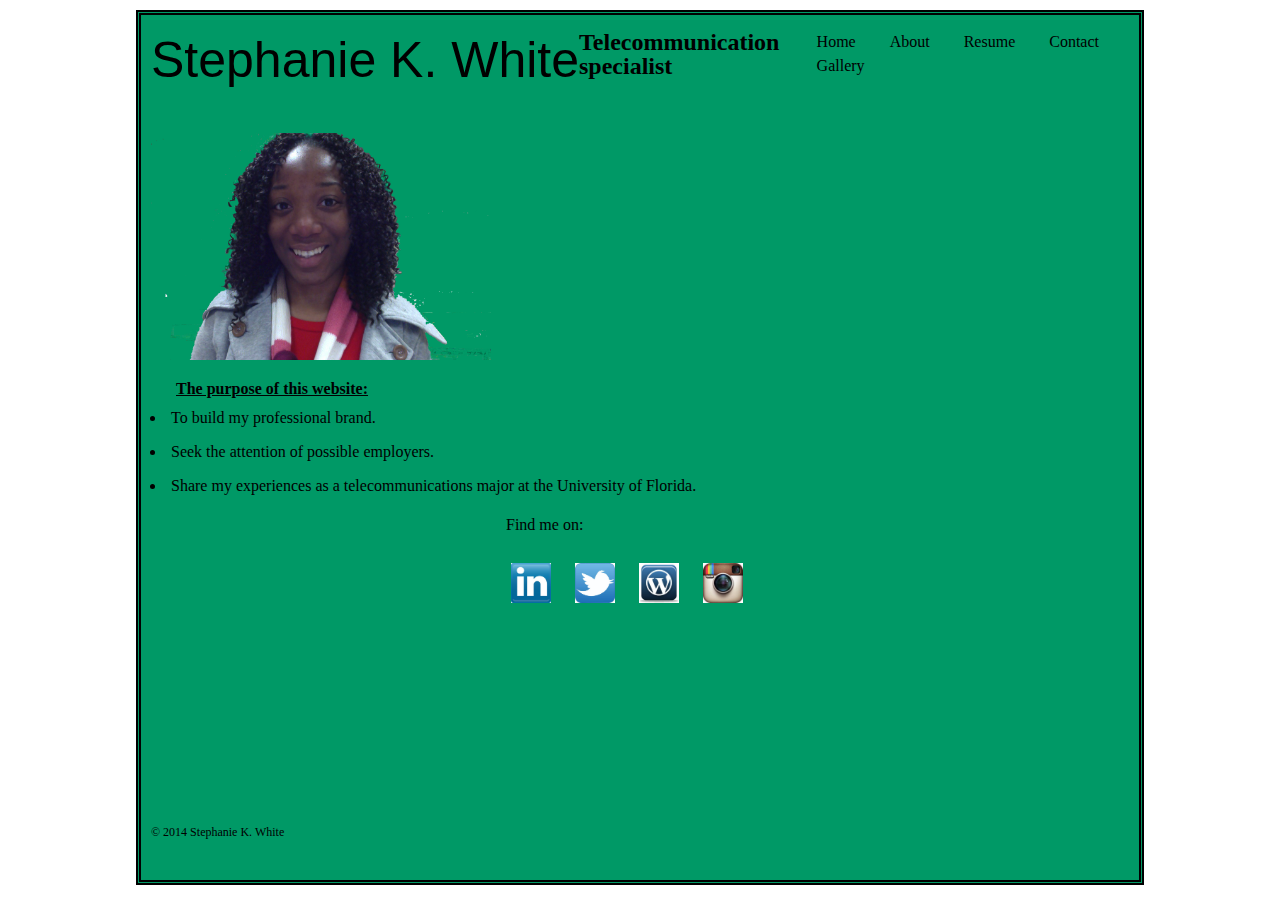
==== index.html @ c8858cb1 "troubleshooting with header" ====
<!DOCTYPE html>
<html>

    <head>
        <title>Stephanie K. White</title>
        <meta charset="UTF-8">
        <meta name="description" content="A basic HTML layout styles with CSS.">
        <meta name="keywords" content="HTML,CSS,layout,wireframe,mmc3260">
        <meta name="author" content="Stephanie White">
        <link rel="stylesheet" href="CSS/base.css">
    </head>

    <body>

        <div id="wrapper"> 
        
        <header>
            <h1>Stephanie K. White</h1>
            <nav> <!--open my navigation bar-->
                <a href="index.html">Home</a>
                <a href="about.html">About</a>
                <a href="resume.html">Resume</a>
                <a href="contact.html">Contact</a><br />
                <a href="gallery.html">Gallery</a>
            </nav>
            <h2>Telecommunication specialist</h2> <!-- added subtitle-->
        </header>
            <br /> <!-- added space in between picture and text-->
            <br />
          <figure>    
       <img src="img/step.png" width="350" alt="Steph Presshot" title="Steph Presshot"/> 
            </figure>
            
            <article>
            <ul>
                <strong><u>The purpose of this website:</strong></u>
                <li>To build my professional brand.</li>
                <li> Seek the attention of possible employers.</li>
                <li>Share my experiences as a telecommunications major at the University of Florida.</li>
            </ul>
            </article>
            
            <section>
                <p>Find me on:</p>
            <a href=http://www.linkedin.com/pub/stephanie-white/49/a33/576/ target="_blank"><img src="img/linkedin.jpeg" width="50" height="50" alt="Steph LinkedIn" title="Steph LinkedIn"/></a>
            <a href="http://www.twitter.com/Steph10White" target="_blank"><img src="img/twitter.jpeg" width="50" height="50" alt="Steph Twitter" title="Steph Twitter"/></a>
           <a href=http://whitestephanie3260.wordpress.com/ target="_blank"><img src="img/wordpress.jpeg" width="50" height="50" alt="Steph WordPress" title="Steph Wordpress"/></a>
                <a href=http://instagram.com/steph10white/ target="_blank"> <img src="img/instagram.jpeg" width="50" height="50" alt="Steph Instagram" title="Steph Instagram"/></a> 
            </section>
            
        <footer>
        <p id="copyright"> &copy; 2014 Stephanie K. White</p>
        </footer>
        
    </div> <!-- closed div--> 

    </body>

</html>
---- CSS/base.css ----
/* changing lowercase */
* {
    box-sizing: border-box;
    margin: 0;
    padding: 5px;
}

body {
    background-color:#ffffff;
    font-family: cambria, serif;
    font-size: 16px;
    line-height: 24px;
}

div {
    background-color:#009966;
    border-style: double;
    border-width: 5px;
    margin-left: 10%;
    margin-right: 10%;
}

p {
    margin-bottom: 16px;
}

header {
    background-color: #009966;
    height: 60px;
} 

header h1 {
    clear:both;
    float:left;
    font-family: cambria, arial, sans-serif;
    font: #000000;
    font-size: 50px;
    font-weight:500;
    padding: 0px; /* TRouble */
    margin-top:23px;
}

header nav {
    float:right;
    /*margin-top: 60px;*/
}

header a {
    color: #000000;
    margin-right: 20px;
    text-decoration:none;
}

 header a:link {}
 header a:visited {}
 header a:hover {
    color:#ffffff;
}
header a:active {
    text-decoration:underline;
}
header a:focus {}

figure {
    padding:0px; 
}

Section {
    margin-top: 0px;
    margin-left: 355px;
    padding: 0px;
}
    
/*img {
    margin-left: 20%;
    margin-right: 20%;
    width: 60%;
}*/
article {
    margin-bottom:0px;
    clear:both;
    padding: 0 10px 0 15px;
}

article h1 {
    font-size: 36px;
    line-height: 44px;
    margin-top: 4px;
}

article h2 {
    font-size: 24px;
    line-height: 28px;
    margin-top: 25px;
}

footer {
    font-size: 12px; 
    padding:  200px 0 10px 0;
}
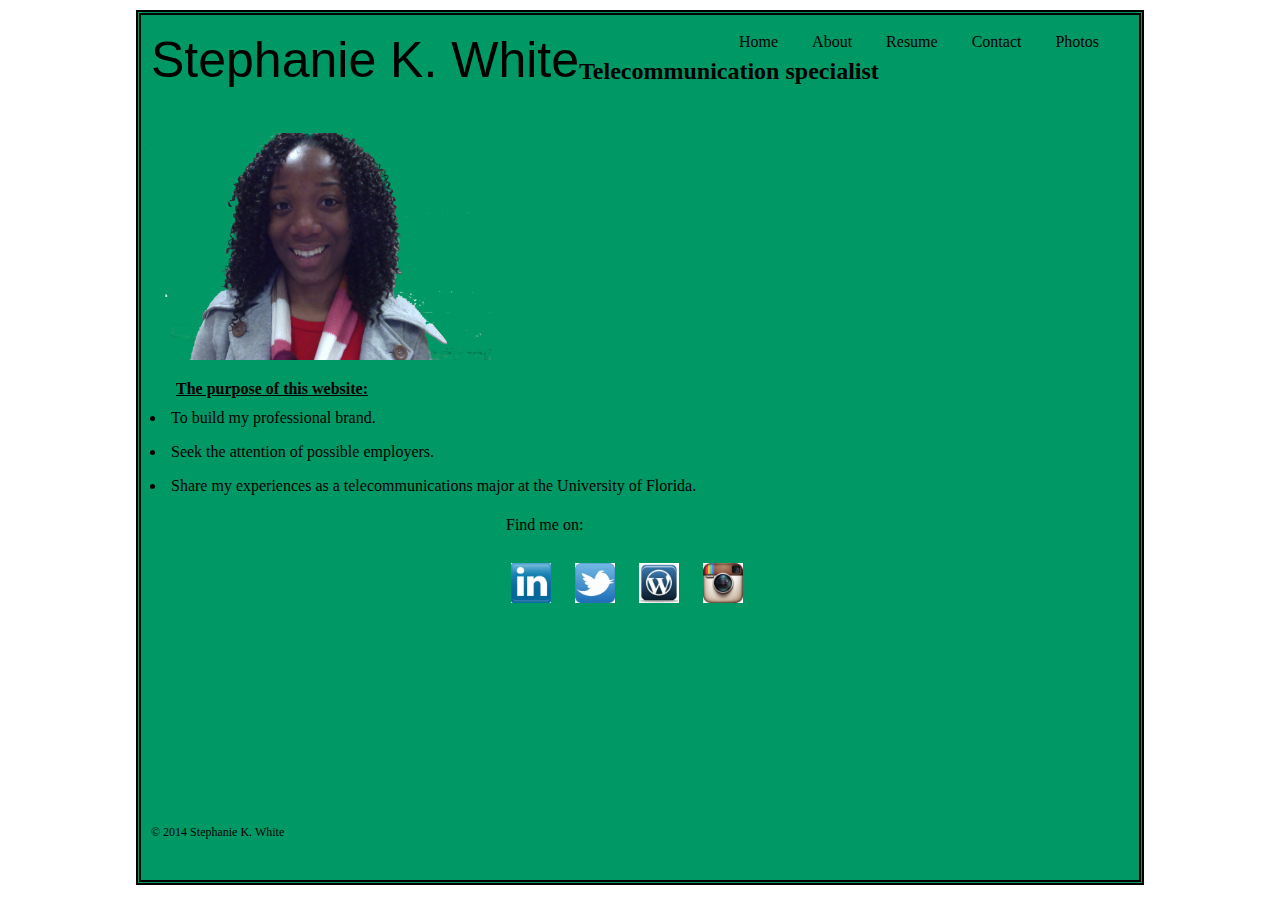
==== commit b6c6f25c: "changed gallery to photo" ====
--- a/index.html
+++ b/index.html
@@ -20,8 +20,8 @@
                 <a href="index.html">Home</a>
                 <a href="about.html">About</a>
                 <a href="resume.html">Resume</a>
-                <a href="contact.html">Contact</a><br />
-                <a href="gallery.html">Gallery</a>
+                <a href="contact.html">Contact</a>
+                <a href="photos.html">Photos</a>
             </nav>
             <h2>Telecommunication specialist</h2> <!-- added subtitle-->
         </header>
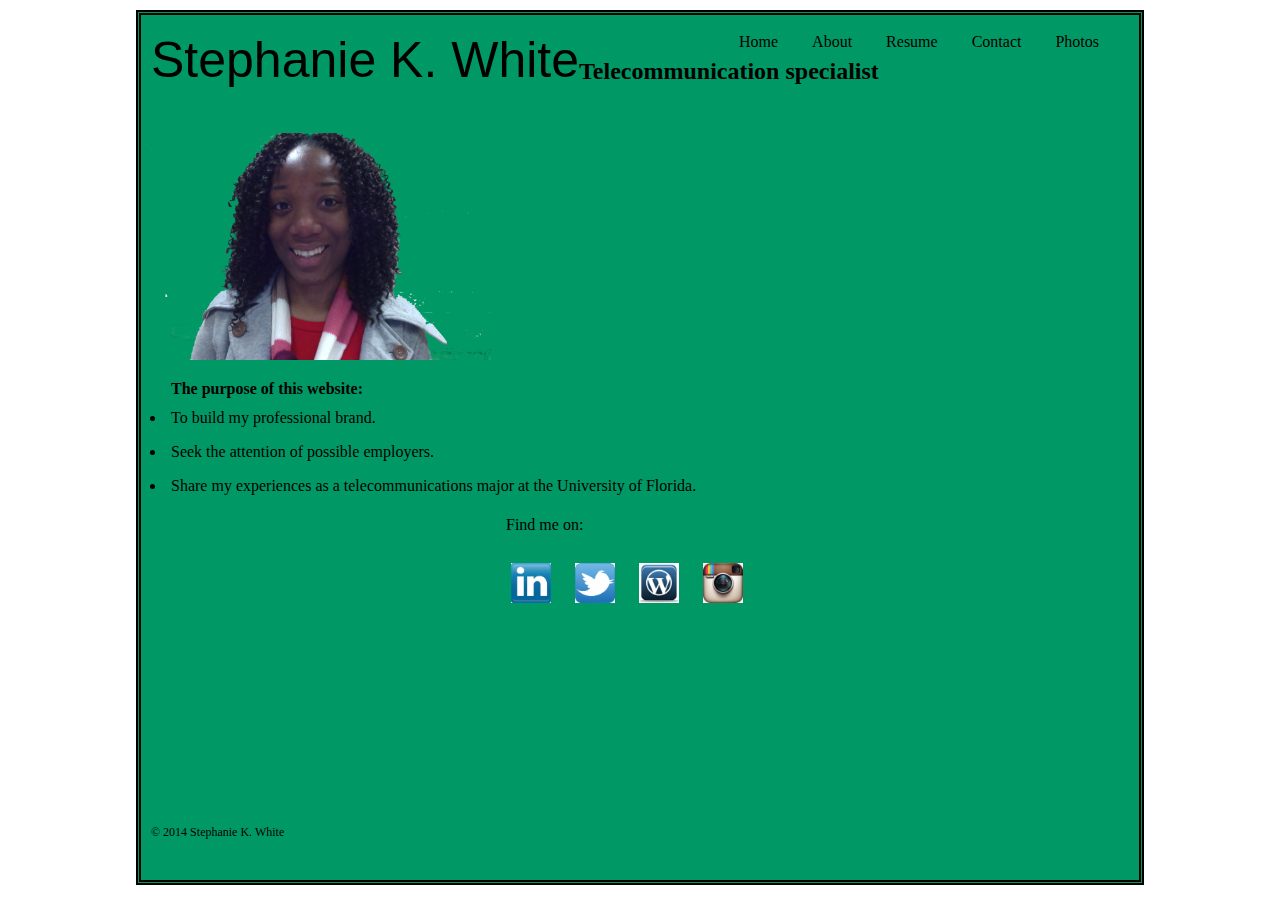
==== commit dbc8959f: "title" ====
--- a/index.html
+++ b/index.html
@@ -1,6 +1,5 @@
 <!DOCTYPE html>
 <html>
-
     <head>
         <title>Stephanie K. White</title>
         <meta charset="UTF-8">
@@ -33,7 +32,7 @@
             
             <article>
             <ul>
-                <strong><u>The purpose of this website:</strong></u>
+            <strong>The purpose of this website:</strong>
                 <li>To build my professional brand.</li>
                 <li> Seek the attention of possible employers.</li>
                 <li>Share my experiences as a telecommunications major at the University of Florida.</li>
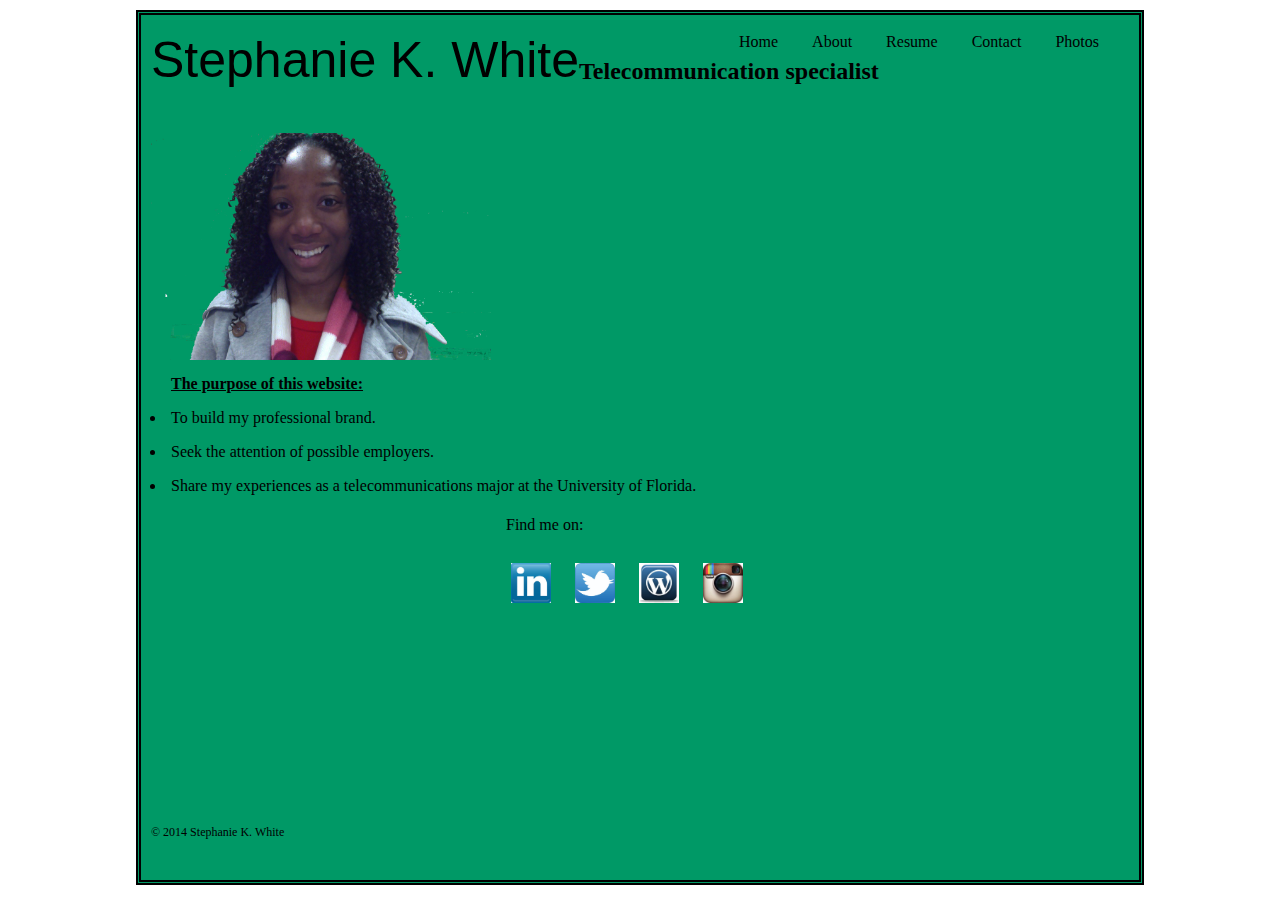
==== commit dc8fdf8d: "changed ul around" ====
--- a/index.html
+++ b/index.html
@@ -31,8 +31,8 @@
             </figure>
             
             <article>
-            <ul>
-            <strong>The purpose of this website:</strong>
+            <strong><u>The purpose of this website:</strong></u>
+                <ul>
                 <li>To build my professional brand.</li>
                 <li> Seek the attention of possible employers.</li>
                 <li>Share my experiences as a telecommunications major at the University of Florida.</li>
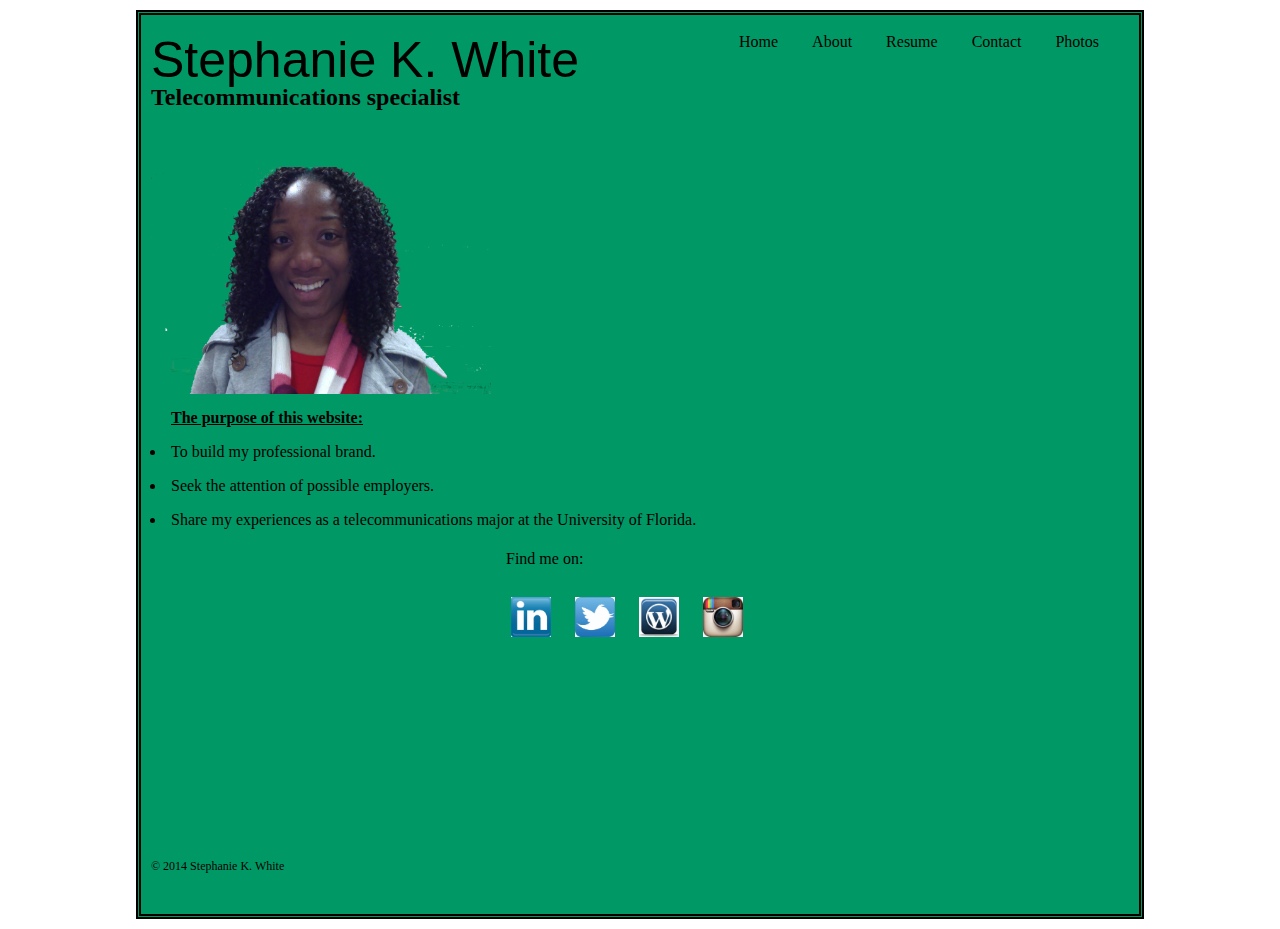
==== commit 83eb573d: "trouble shoot with header" ====
--- a/index.html
+++ b/index.html
@@ -22,16 +22,15 @@
                 <a href="contact.html">Contact</a>
                 <a href="photos.html">Photos</a>
             </nav>
-            <h2>Telecommunication specialist</h2> <!-- added subtitle-->
         </header>
+              <h2>Telecommunications specialist</h2>
             <br /> <!-- added space in between picture and text-->
             <br />
-          <figure>    
+          <figure> 
        <img src="img/step.png" width="350" alt="Steph Presshot" title="Steph Presshot"/> 
             </figure>
-            
             <article>
-            <strong><u>The purpose of this website:</strong></u>
+            <strong><u>The purpose of this website:</u></strong>
                 <ul>
                 <li>To build my professional brand.</li>
                 <li> Seek the attention of possible employers.</li>
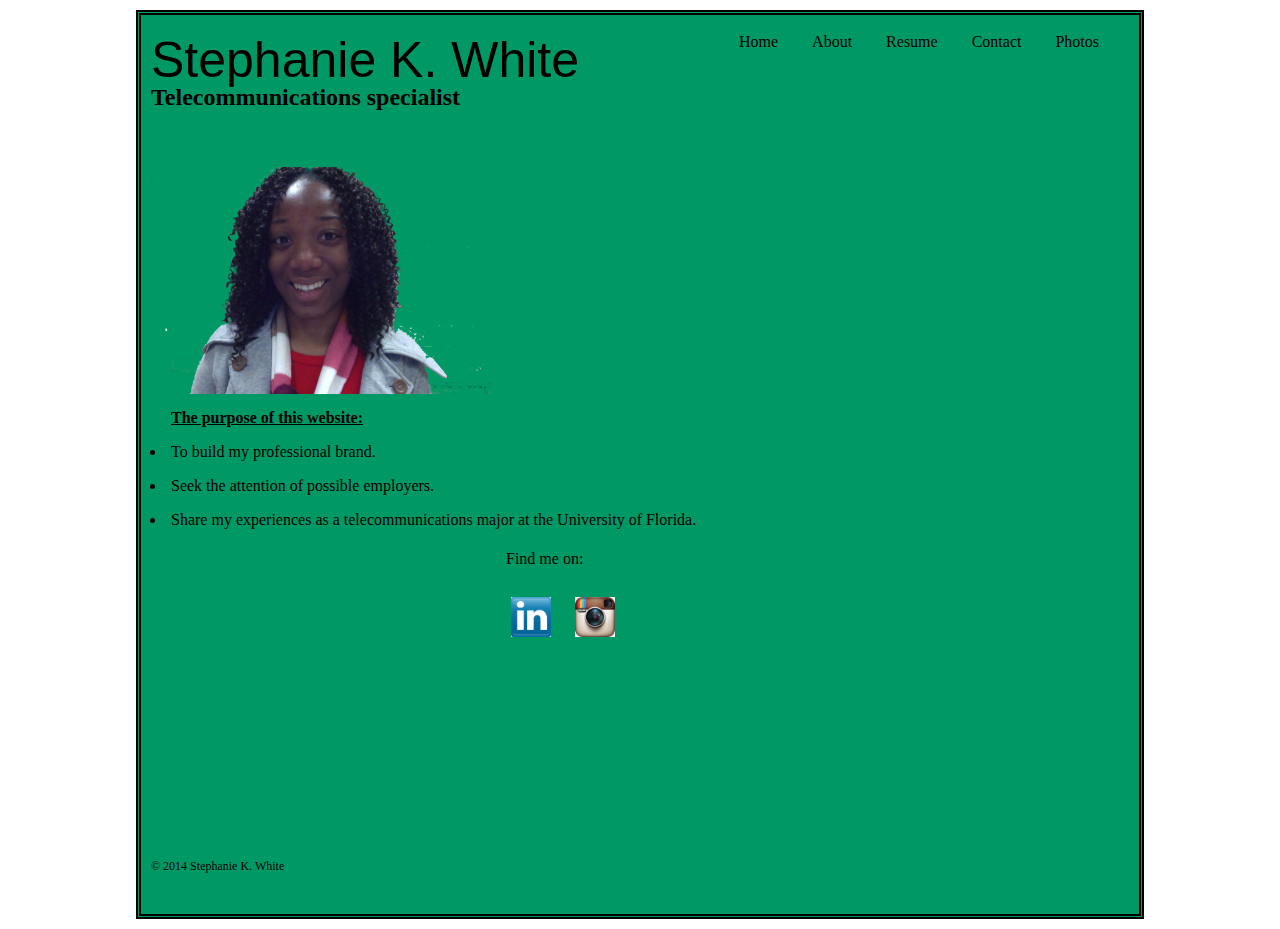
==== commit d0116949: "Update index.html" ====
--- a/index.html
+++ b/index.html
@@ -41,11 +41,9 @@
             <section>
                 <p>Find me on:</p>
             <a href=http://www.linkedin.com/pub/stephanie-white/49/a33/576/ target="_blank"><img src="img/linkedin.jpeg" width="50" height="50" alt="Steph LinkedIn" title="Steph LinkedIn"/></a>
-            <a href="http://www.twitter.com/Steph10White" target="_blank"><img src="img/twitter.jpeg" width="50" height="50" alt="Steph Twitter" title="Steph Twitter"/></a>
-           <a href=http://whitestephanie3260.wordpress.com/ target="_blank"><img src="img/wordpress.jpeg" width="50" height="50" alt="Steph WordPress" title="Steph Wordpress"/></a>
-                <a href=http://instagram.com/steph10white/ target="_blank"> <img src="img/instagram.jpeg" width="50" height="50" alt="Steph Instagram" title="Steph Instagram"/></a> 
-            </section>
-            
+            <a href=http://instagram.com/steph10white/ target="_blank"> <img src="img/instagram.jpeg" width="50" height="50" alt="Steph Instagram" title="Steph Instagram"/></a> 
+           </section>
+                
         <footer>
         <p id="copyright"> &copy; 2014 Stephanie K. White</p>
         </footer>
@@ -54,4 +52,4 @@
 
     </body>
 
-</html>+</html>
